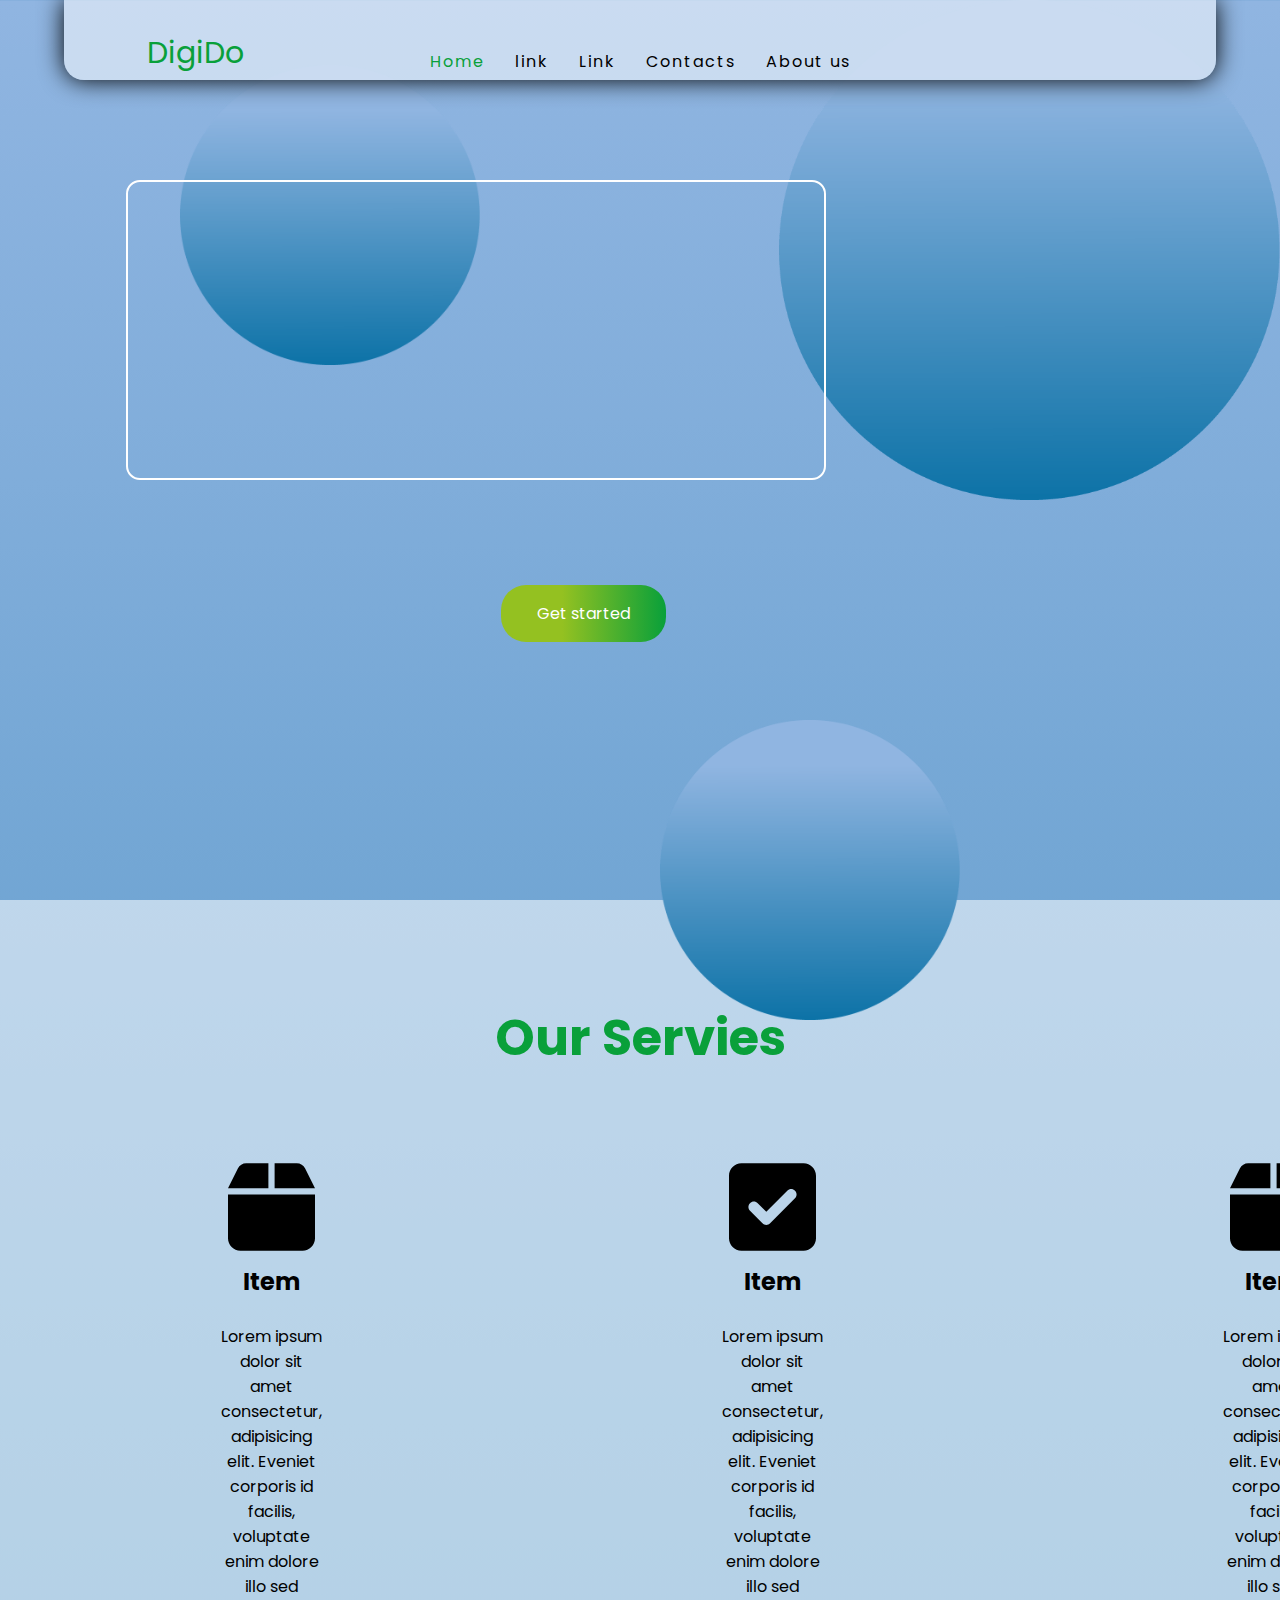
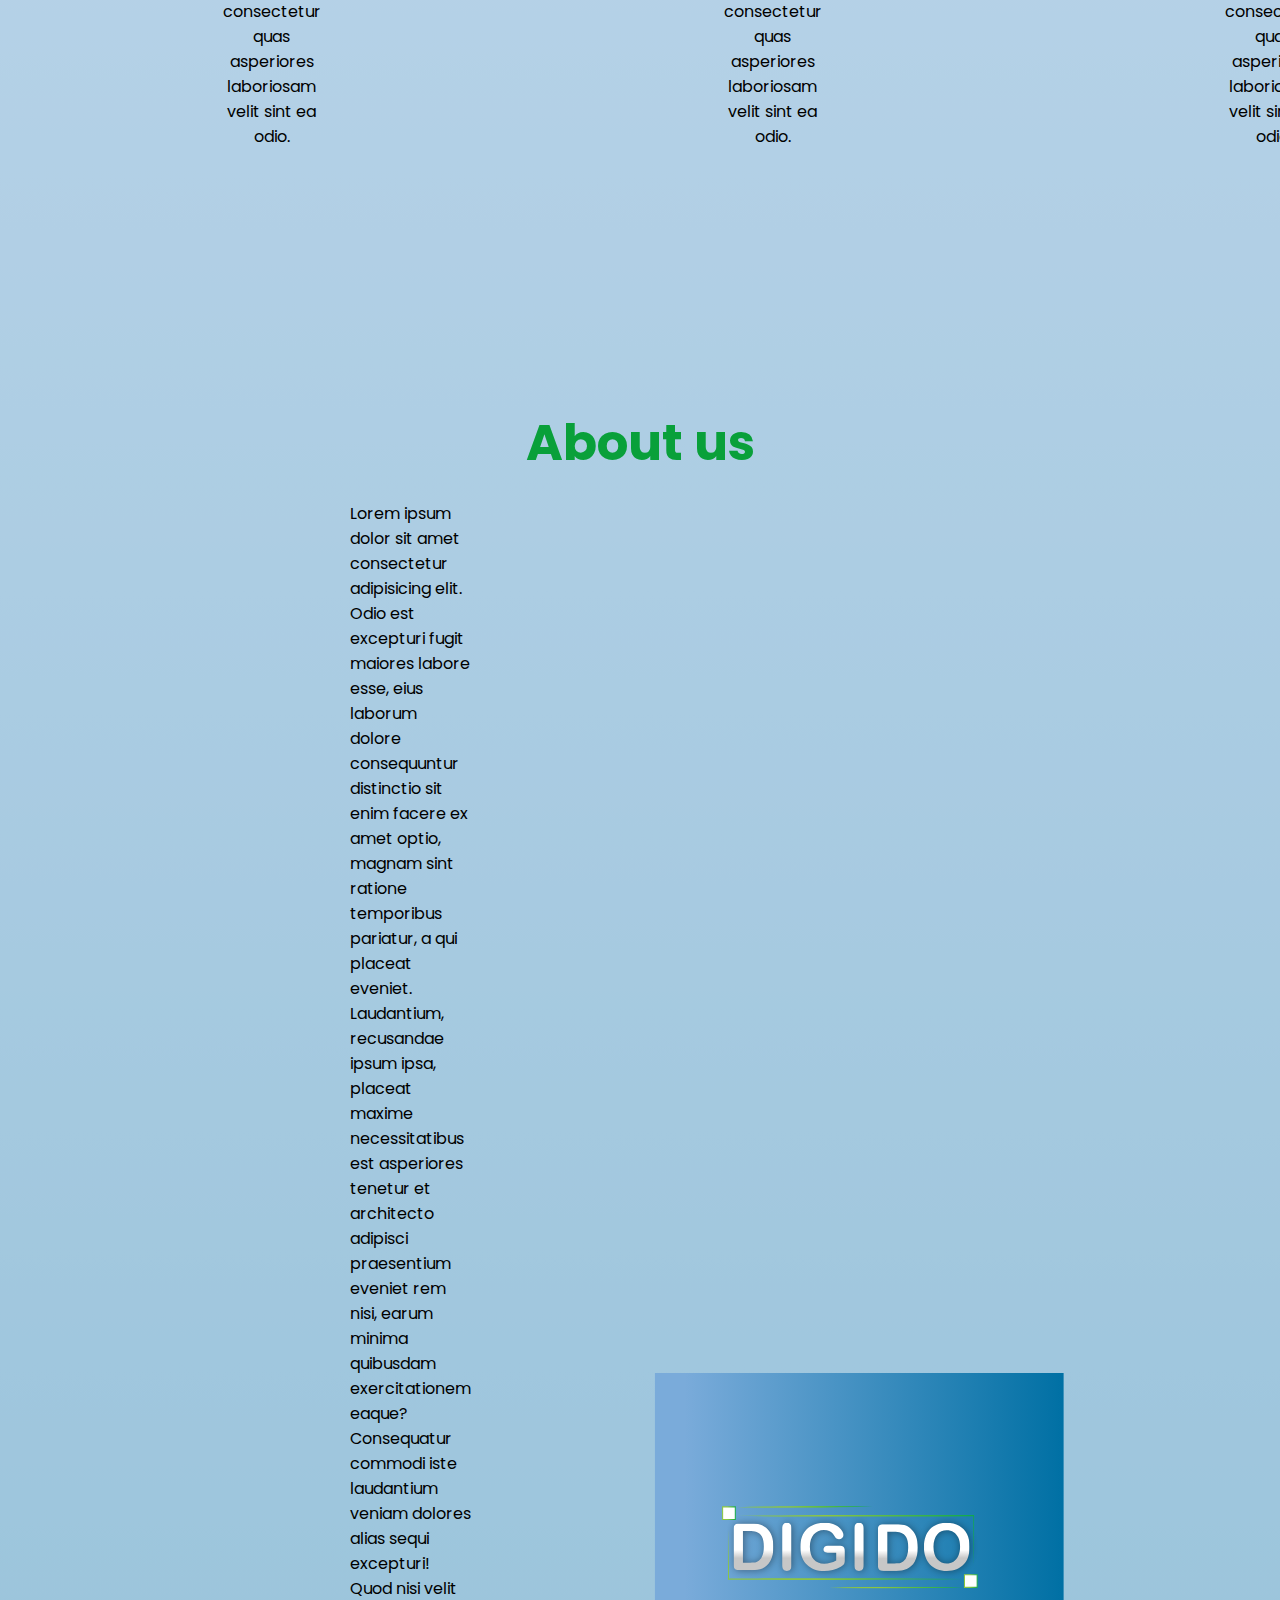
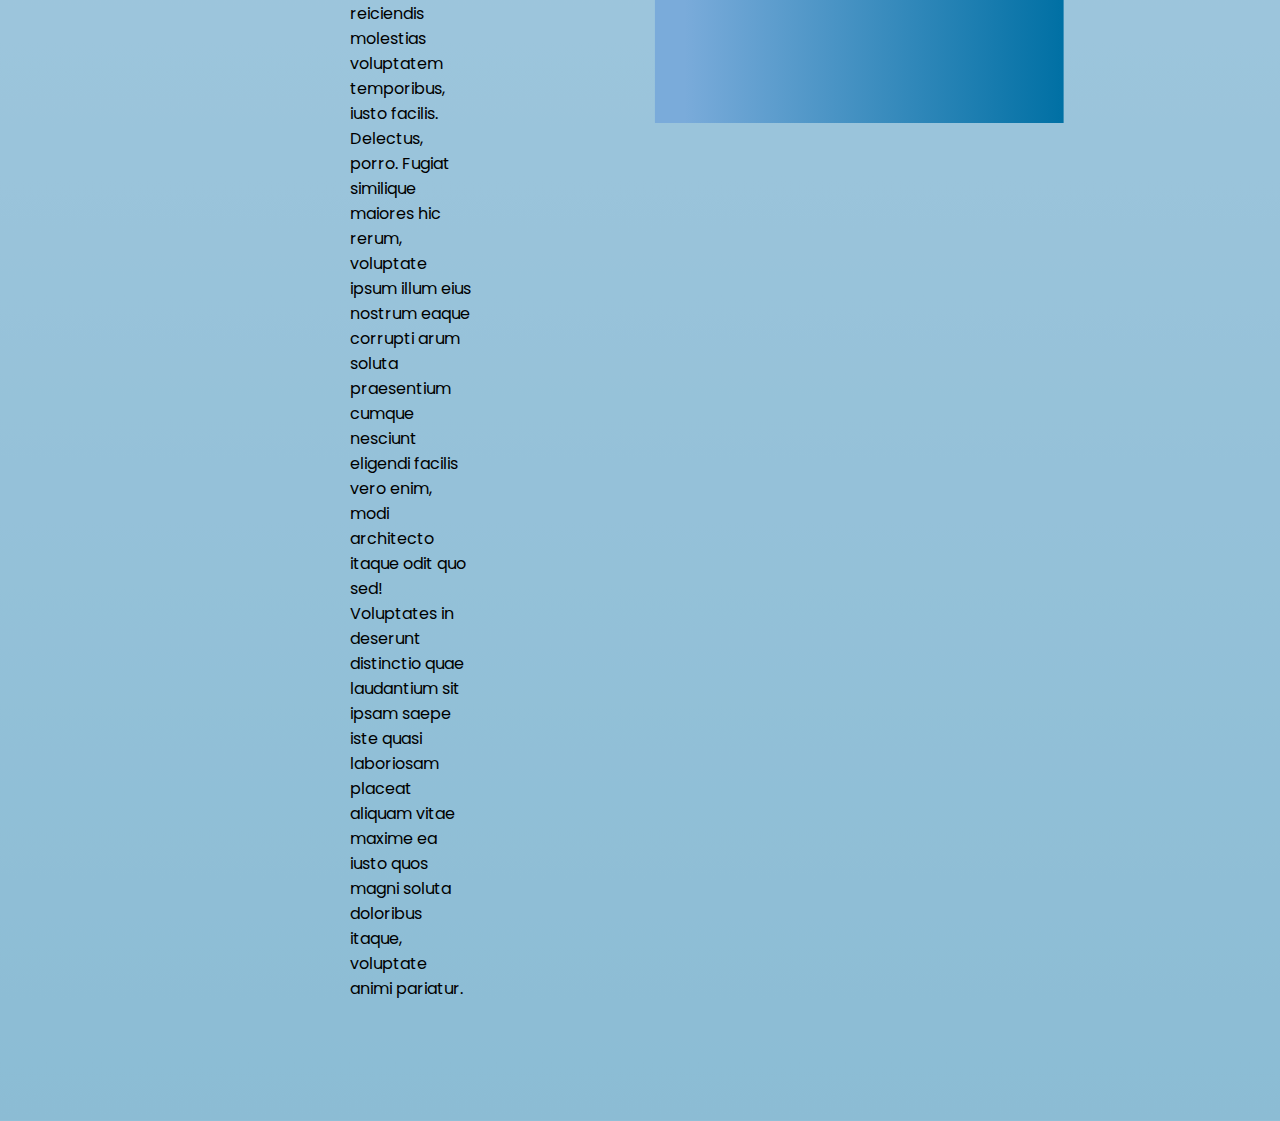
==== index.html @ 4a683888 "Add files via upload" ====
<!DOCTYPE html>
<html lang="en">
<head>
    <meta charset="UTF-8">
    <meta name="viewport" content="width=device-width, initial-scale=1.0">
    <meta http-equiv="X-UA-Compatible" content="ie=edge">
    <title>DigiDo</title>
    <link rel="stylesheet" href="style.css">
    <link rel="stylesheet" href="nav_bar.css">
    <link rel="stylesheet" href="https://cdnjs.cloudflare.com/ajax/libs/font-awesome/6.1.1/css/all.min.css">
</head>
<body>
    <header class="top-page">
        <nav class="navbar-container">
            <div class="con-logo"id="navbar__logo" >
             <a id="title" href="#top-page"> <p>DigiDo</p></a>
            </div>
            <div class="navbar__toggle" id="mobile-menu">
                <a class="bar"></a>
                <a class="bar"></a>
                <a class="bar"></a>
            </div>
            <ul class="navbar__menu">
                <li class="navbar__item"> <a href="index.html"  class="navbar__link" id="active_page" >Home</a> </li>
                <li class="navbar__item"> <a href="" class="navbar__link">link</a> </li>
                <li class="navbar__item"> <a href="#" class="navbar__link">Link</a> </li>
                
                <li class="navbar__item"> <a href="contact.html" class="navbar__link" class="navbar__link">Contacts</a> </li>
                <li class="navbar__item"> <a href=""  class="navbar__link">About us</a> </li>
           </ul>
           <div class="btns">
                <li class="btn-sing_in"><a href="">sing in </a></li>
                <li class="btn-suscribe"><a href="">Get started </a></li>
            </div>
        </nav> 
        

        <img id="sec1" src="/PNG/shape (1).png" alt="">
        <img  id="sec2" src="/PNG/shape (2).png" alt="">
        <img  id="sec3" src="/PNG/shape (3).png" alt="">
        <img  id="sec4" src="/PNG/shape (4).png" alt="">
    </header>
    <section class="section1">   
        <div class="video_prsentation">
            <video class="vieo" src="">

            </video>
        </div>
        <li class="btn-suscribe-2"><a href="">Get started </a></li>

    </section>

    <section class="Servies">
        <h1>Our Servies</h1>

        <div class="services_items">
            <div class="service">
                <img  class="service_image" src="/PNG/box-solid.svg" alt="">
                <h2>Item</h2>
                <p>
                    Lorem ipsum dolor sit amet consectetur, adipisicing elit. Eveniet corporis id facilis,
                    voluptate enim dolore illo sed consectetur quas asperiores
                    laboriosam velit sint ea odio.
                </p>
            </div>
            <div class="service">
                <img class="service_image" src="/PNG/square-check-solid.svg" alt="">
                <h2>Item</h2>
                <p>
                    Lorem ipsum dolor sit amet consectetur, adipisicing elit. Eveniet corporis id facilis,
                    voluptate enim dolore illo sed consectetur quas asperiores
                    laboriosam velit sint ea odio.
                </p>
            </div>
            <div class="service">
                    <img class="service_image" src="/PNG/box-solid.svg" alt="">
                <h2>Item</h2>
                <p>
                    Lorem ipsum dolor sit amet consectetur, adipisicing elit. Eveniet corporis id facilis,
                    voluptate enim dolore illo sed consectetur quas asperiores
                    laboriosam velit sint ea odio.
                </p>
            </div>
        </div>

        <br>
        
    </section>
    <section class="about_us">
            
            <h1>About us</h1>
            <div  class="about">
                <div class="_text">
                    <p>
                        Lorem ipsum dolor sit amet consectetur adipisicing elit. 
                        Odio est excepturi fugit maiores labore esse, eius laborum dolore consequuntur distinctio sit enim facere ex amet optio,
                        magnam sint ratione temporibus pariatur, a qui placeat eveniet. Laudantium, recusandae ipsum ipsa, placeat maxime necessitatibus est asperiores tenetur 
                        et architecto adipisci praesentium eveniet rem nisi, earum minima quibusdam exercitationem eaque? Consequatur commodi iste laudantium veniam dolores alias sequi excepturi! 
                        Quod nisi velit reiciendis molestias voluptatem temporibus, iusto facilis. Delectus, porro. Fugiat similique maiores hic rerum, voluptate ipsum illum eius nostrum eaque corrupti 
                        arum soluta praesentium cumque nesciunt eligendi facilis vero enim, modi architecto itaque odit quo sed! Voluptates in deserunt distinctio quae laudantium sit ipsam saepe iste quasi 
                        laboriosam placeat aliquam vitae maxime ea iusto quos magni soluta doloribus itaque, voluptate animi pariatur. 
                    </p>
    
                </div>
                <div >
                    <img class="image_digodo" src="/PNG/DIGIDO-V-ED.svg" alt="">
                </div> 
            </div> 
    </section>








    <footer>



    </footer>


    
    <script src="script.js"></script>
    <script src="parallax.js"></script>
</body>
</html>
---- style.css ----
@import url('https://fonts.googleapis.com/css2?family=Poppins&display=swap');
*{
    margin:0;
    padding: 0;
    box-sizing: border-box;
    font-family: "poppins", sans-serif;
}

body{
    /*overflow-x: hidden;*/
    background: rgb(6,250,208);
    background: linear-gradient(0deg, #006CA1 0%, #90B5E1 100%);
    min-height: 100vh;
}

.section1 li{
    list-style: none;

}

.video_prsentation{
    height: 300px;
    position: absolute;
    border: #fff solid 2px;
    top: 50%;
    right: 30%;
    transform: translate(-10%, -90%);
    border-radius: 14px;
    width: 700px;
}
.video_{
    height: 300px;
    position: absolute;
}


#sec1{
    position: absolute;
    height: 90px;
    top: 30px;
    right: 1306px;
}

#sec2{
    position: absolute;
    height: 500px;
    top: 0px;
    right: 0px;
}
#sec3{
    position: absolute;
    height: 300px;
    top: 65px;
    right: 800px;
}
#sec4{
    position: absolute;
    height: 300px;
    top: 80%;
    right: 25%;
}
.btn-suscribe-2{
    padding: 16px 36px;
    background:linear-gradient(90deg, #94C121 0%,#94C121 37%, #09A03A 100%); ;
    border-radius: 25px;
    text-align: center;
    justify-content: center;
    position: absolute;
    margin-left: auto;
    margin-right: auto;
    scroll-margin-top: 100px;
    top: 65%;
    right: 48%;
}

.btn-suscribe-2  a{
    text-decoration: none;
    color: #fff;
}



.services{
    min-height: 100vh;
    display: flex;
    align-items: center;
    justify-items: center;
    background: rgba(255, 255, 255, 0.493);

}
.Servies{
    padding: 100px 0px;
    min-height: 90vh;
    justify-content: center;
    align-items: center;
    text-align: center;
    background: rgba(255, 255, 255, 0.548);
}

.Servies h1{
    color: #09A03A;
    font-size: 50px;

}


.services_items{
    padding: 21px;
    display: flex;
    align-items: center;
    justify-items: center;
    justify-content: space-between;
    position: relative;

}
.services_items p{
    padding: 0px;

}

.service{
    padding: 10px 200px;
    justify-content: center;
    justify-items: center;
}
.service p{
    margin-top: 25px;
    text-justify: newspaper;
    
}
.service_image{
    margin-top: 50px;
    height: 100px;
    color: #09A03A;
}

.about_us{
    justify-content: center;
    align-items: center;
    text-align: center;
    padding: 100px 0px;
    min-height: 90vh;
    background: rgba(255, 255, 255, 0.548);
    

}
.about{
    padding: 10px 200px;
    display: flex;
    align-items: center;
    justify-items: center;
    justify-content: space-between;
    position: relative;
}

.about_us h1{
    color: #09A03A;
    font-size: 50px;
    
}

.image_digodo{
    height: 350px;
}
._text{
    justify-content: left;
    text-align: left;
    padding: 10px 150px;
}
---- nav_bar.css ----
header{
    min-height: 100vh;
    top: 0;
    left: 0;
    align-items: center;
    text-align: center;
    justify-content: center;
    
    z-index: -1;

}
.navbar-container {
    margin-left: auto;
    margin-right: auto;
    background: rgba(255, 255, 255, 0.486);
    position: relative;
    top: 0;
    height: 80px;
    width: 90%;
    background: rgba(255, 255, 255, 0.521);
    border-bottom-left-radius: 20px;
    border-bottom-right-radius: 20px;
    box-shadow: 1px 5px 25px rgba(0, 0, 0, 0.541);
    align-self: center;
    justify-content: space-around ;
    align-items: center;
    padding: 25px 80px;
    box-shadow:  0 0 25px #000;
    transition: 0.6s;
    z-index: 10000;

}
.con-logo{
    position: relative;
    text-decoration: none;
    list-style: none;
    transition: 0.6s;
    display: flex;
}
.con-logo #title{
    text-decoration: none;
    color: #09A03A;
    margin: 3px;
    margin-top: 5px;
    font-size: 30px;
}
.logo img {
    width: 50px;
    height: 50px;
}
nav ul{
    margin-top: -30px;
    position: relative;
    display: flex;
    justify-content: center;
    align-items: center;
}
nav  ul li{
    position:relative;
    list-style: none;
    
}

nav  ul li a {
    position: relative;
    margin: 0 15px;
    text-decoration: none;
    color: #000;
    letter-spacing: 2px;
    font-weight: 500px;
    transition: 0.8s;
    text-align: center;
}


nav  ul li a:hover{
    color: #000;
    text-decoration: none;
    transition: none;

}
.btns{
    margin-top: -45px;
    padding-left: 1200px;
    display: flex;
    margin-left: 50px;
}
.btns li a{
    padding: 6px 15px;
}
.btns li{
    list-style: none;
}
.btn-sing_in{
    width: 150px;
    border: solid 2px #09A03A ;
    border-radius: 25px;
    text-align: center;
    justify-content: center;
    border: solid(linear-gradient(0deg, #94C121 0%,#94C121 37%, #09A03A 100%) 2px) ;
}
.btn-sing_in a {
    text-decoration: none;
    color: #09A03A;
}
.btn-suscribe{
    margin-left: 50px;
    width: 150px;
    background:linear-gradient(90deg, #94C121 0%,#94C121 37%, #09A03A 100%); ;
    border-radius: 25px;
    text-align: center;
    justify-content: center;
}

.fixed {
    height: 80px;
    width: 100%;
    margin-left: auto;
    margin-right: auto;
    color: rgb(61, 61, 61);
    text-align: right;
    position: fixed;
    background-color: rgba(255, 255, 255, 0.918);
    padding: 36px 13px 2px;
    padding-bottom: 2px;
    margin-top: 0px;
    margin-left: 0px;
}

.fixed ul{
    position: relative;
    display: flex;
    align-items: center;
    bottom: 0px;
    margin-top: -5px;
    justify-content: center;
}
.fixed ul li {
    height: 36px;
    margin-top: 5px;
}
.fixed .navbar__link {
    font-size: 14px;
}
.fixed ul li a{
    color: #000;
    border:none;
    border-radius: 15px;
    width: 200px;
    padding: 5px;

}


.fixed .con-logo{
    position: absolute;
    bottom: 5px;
    left: 50px;
    color: #000;
}

.fixed #title{
    margin: 4px 14px 14px;
}

.fixed .btns{
    margin-top: -45px;
    display: flex;
    margin-left: 50px;
    padding-left: 1300px;
}

.fixed  .navbar__link:hover{
    background-color: #ffff;
    color:#094b;
    transition: none;
}
#active_page{
    
    color: #09A03A;
}
.fixed #active_page{
    color: #09A03A;
    background-color: #ffff;
}

.btn-suscribe  a{
    text-decoration: none;
    color: #fff;
}
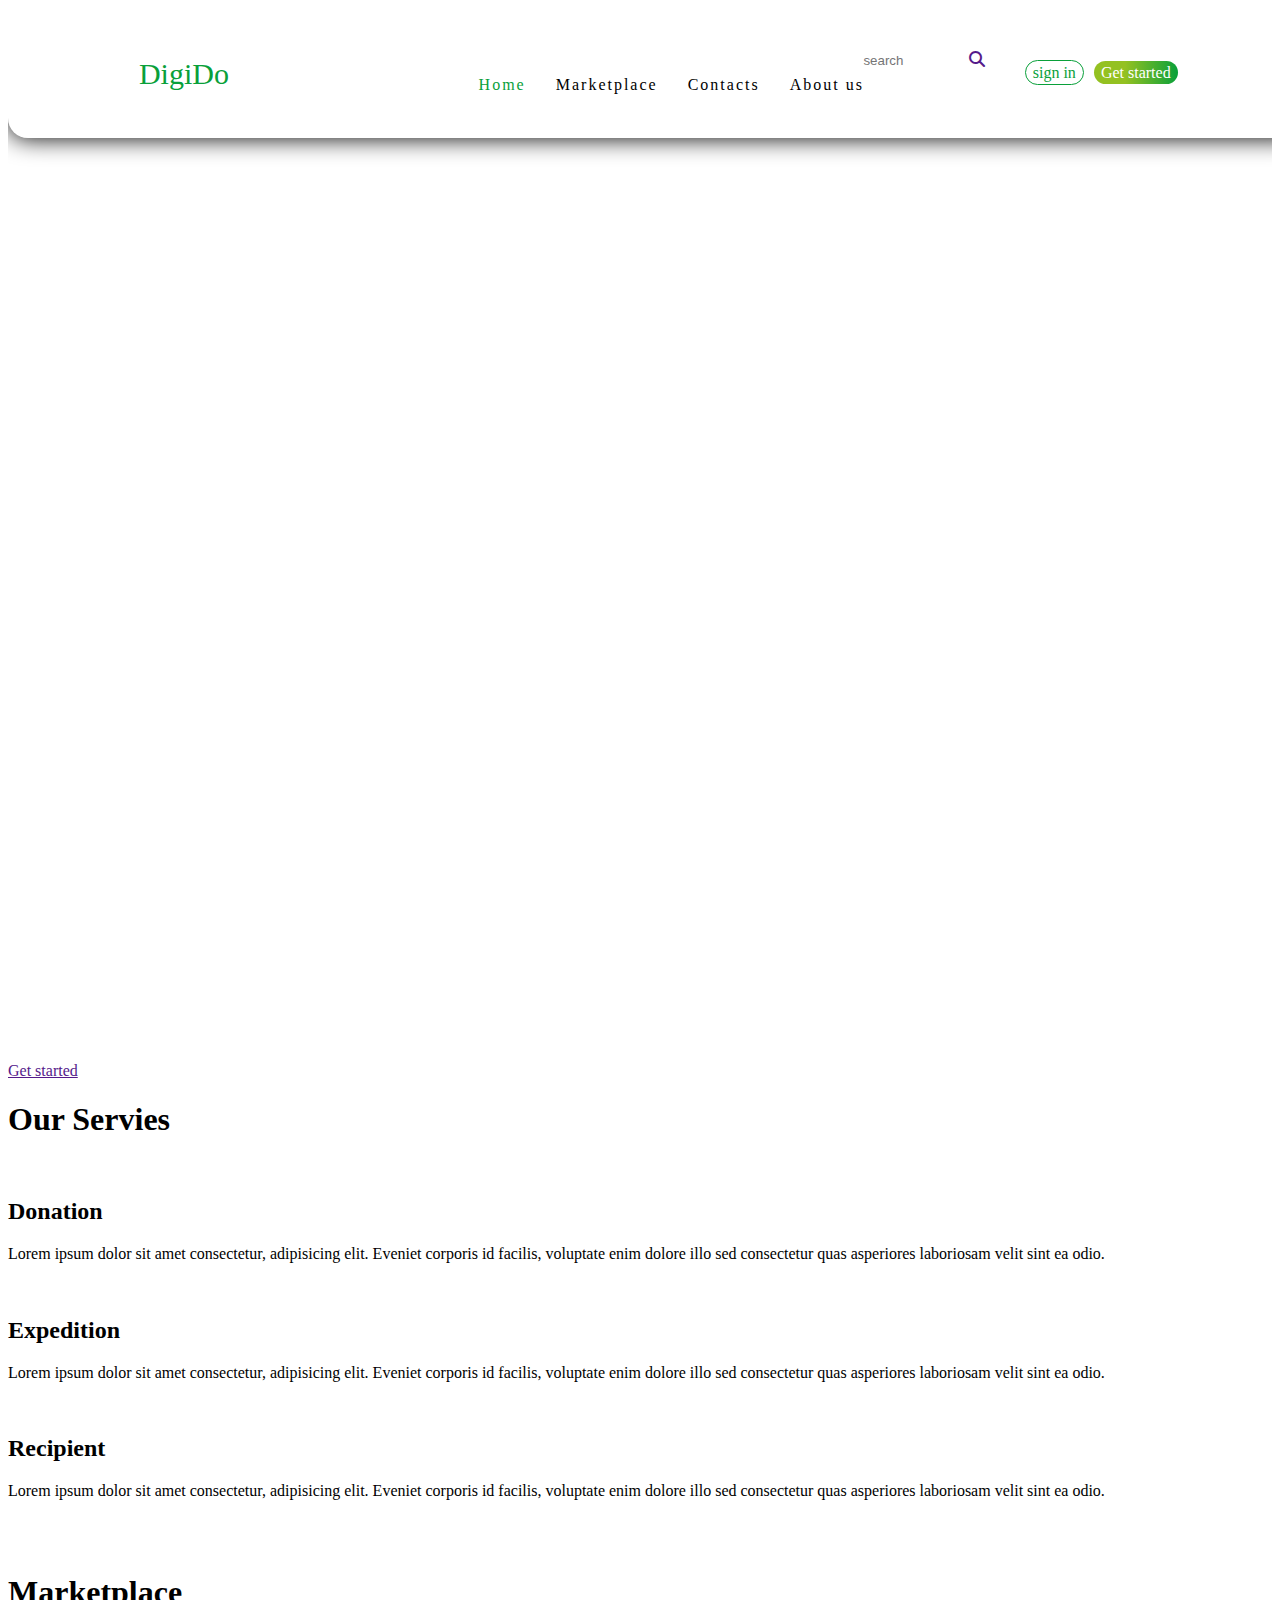
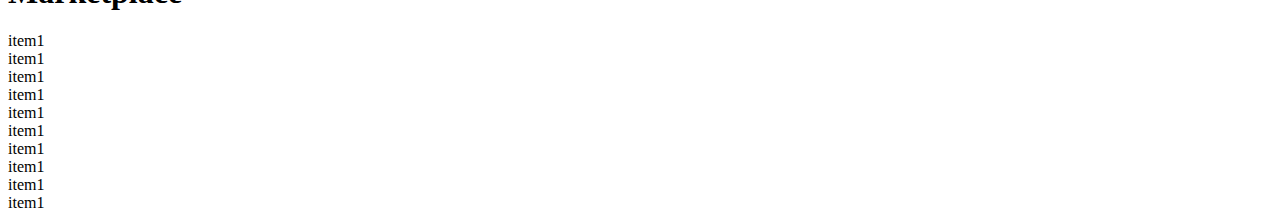
==== commit 44505b58: "Add files via upload" ====
--- a/index.html
+++ b/index.html
@@ -5,11 +5,17 @@
     <meta name="viewport" content="width=device-width, initial-scale=1.0">
     <meta http-equiv="X-UA-Compatible" content="ie=edge">
     <title>DigiDo</title>
+    <script src="https://kit.fontawesome.com/07d968da36.js" crossorigin="anonymous"></script>
     <link rel="stylesheet" href="style.css">
     <link rel="stylesheet" href="nav_bar.css">
     <link rel="stylesheet" href="https://cdnjs.cloudflare.com/ajax/libs/font-awesome/6.1.1/css/all.min.css">
 </head>
 <body>
+
+    <div class="shape1"></div>
+
+    <div class="shape2"></div>
+
     <header class="top-page">
         <nav class="navbar-container">
             <div class="con-logo"id="navbar__logo" >
@@ -22,27 +28,31 @@
             </div>
             <ul class="navbar__menu">
                 <li class="navbar__item"> <a href="index.html"  class="navbar__link" id="active_page" >Home</a> </li>
-                <li class="navbar__item"> <a href="" class="navbar__link">link</a> </li>
-                <li class="navbar__item"> <a href="#" class="navbar__link">Link</a> </li>
+                <li class="navbar__item"> <a href="#marketplace" class="navbar__link">Marketplace</a> </li>
                 
                 <li class="navbar__item"> <a href="contact.html" class="navbar__link" class="navbar__link">Contacts</a> </li>
                 <li class="navbar__item"> <a href=""  class="navbar__link">About us</a> </li>
            </ul>
+           <div class="search-bar ">
+                <input class="search_txt"  type="text" placeholder="search"> 
+                <a href="" class="search-btn"><i class="fa-solid fa-magnifying-glass"></i></a>
+            </div>
            <div class="btns">
-                <li class="btn-sing_in"><a href="">sing in </a></li>
+                <li class="btn-sign_in"><a href="">sign in </a></li>
                 <li class="btn-suscribe"><a href="">Get started </a></li>
             </div>
         </nav> 
-        
+        <img id="sec1" src="images/shape (3).png" alt="">
+        <img id="sec2" src="images/shape (3).png" alt="">
+        <img id="sec3" src="images/shape (3).png" alt="">
+        <img id="sec3_" src="images/shape (3).png" alt="">
+    </header>
 
-        <img id="sec1" src="/PNG/shape (1).png" alt="">
-        <img  id="sec2" src="/PNG/shape (2).png" alt="">
-        <img  id="sec3" src="/PNG/shape (3).png" alt="">
-        <img  id="sec4" src="/PNG/shape (4).png" alt="">
-    </header>
+    
+
     <section class="section1">   
         <div class="video_prsentation">
-            <video class="vieo" src="">
+            <video src="https://youtu.be/UMQCg0Z43Sc">
 
             </video>
         </div>
@@ -51,12 +61,12 @@
     </section>
 
     <section class="Servies">
-        <h1>Our Servies</h1>
+        <h1 class="h1">Our Servies</h1>
 
         <div class="services_items">
             <div class="service">
-                <img  class="service_image" src="/PNG/box-solid.svg" alt="">
-                <h2>Item</h2>
+                <img  class="service_image" src="PNG/donor.png" alt="">
+                <h2>Donation</h2>
                 <p>
                     Lorem ipsum dolor sit amet consectetur, adipisicing elit. Eveniet corporis id facilis,
                     voluptate enim dolore illo sed consectetur quas asperiores
@@ -64,8 +74,8 @@
                 </p>
             </div>
             <div class="service">
-                <img class="service_image" src="/PNG/square-check-solid.svg" alt="">
-                <h2>Item</h2>
+                <img class="service_image" src="PNG/sender.png" alt="">
+                <h2>Expedition</h2>
                 <p>
                     Lorem ipsum dolor sit amet consectetur, adipisicing elit. Eveniet corporis id facilis,
                     voluptate enim dolore illo sed consectetur quas asperiores
@@ -73,8 +83,8 @@
                 </p>
             </div>
             <div class="service">
-                    <img class="service_image" src="/PNG/box-solid.svg" alt="">
-                <h2>Item</h2>
+                    <img class="service_image" src="PNG/recipient.png" alt="">
+                <h2>Recipient</h2>
                 <p>
                     Lorem ipsum dolor sit amet consectetur, adipisicing elit. Eveniet corporis id facilis,
                     voluptate enim dolore illo sed consectetur quas asperiores
@@ -84,46 +94,39 @@
         </div>
 
         <br>
-        
+        <img id="sec1" src="images/shape (3).png" alt="">
     </section>
-    <section class="about_us">
-            
-            <h1>About us</h1>
-            <div  class="about">
-                <div class="_text">
-                    <p>
-                        Lorem ipsum dolor sit amet consectetur adipisicing elit. 
-                        Odio est excepturi fugit maiores labore esse, eius laborum dolore consequuntur distinctio sit enim facere ex amet optio,
-                        magnam sint ratione temporibus pariatur, a qui placeat eveniet. Laudantium, recusandae ipsum ipsa, placeat maxime necessitatibus est asperiores tenetur 
-                        et architecto adipisci praesentium eveniet rem nisi, earum minima quibusdam exercitationem eaque? Consequatur commodi iste laudantium veniam dolores alias sequi excepturi! 
-                        Quod nisi velit reiciendis molestias voluptatem temporibus, iusto facilis. Delectus, porro. Fugiat similique maiores hic rerum, voluptate ipsum illum eius nostrum eaque corrupti 
-                        arum soluta praesentium cumque nesciunt eligendi facilis vero enim, modi architecto itaque odit quo sed! Voluptates in deserunt distinctio quae laudantium sit ipsam saepe iste quasi 
-                        laboriosam placeat aliquam vitae maxime ea iusto quos magni soluta doloribus itaque, voluptate animi pariatur. 
-                    </p>
     
-                </div>
-                <div >
-                    <img class="image_digodo" src="/PNG/DIGIDO-V-ED.svg" alt="">
-                </div> 
-            </div> 
+    <section class="marketplace" >
+        <h1> Marketplace</h1>
+        <div class="midle">
+            <div   class="items">
+                <div class="position-relative">
+                    <div class="container-item"  data-auto-play-interval="4" data-draggable="true">
+                        <div class="item">item1</div>
+                        <div class="item">item1</div>
+                        <div class="item">item1</div>
+                        <div class="item">item1</div>
+                        <div class="item">item1</div>
+                        <div class="item">item1</div>
+                        <div class="item">item1</div>
+                        <div class="item">item1</div>
+                        <div class="item">item1</div>
+                        <div class="item">item1</div>
+                    </div>     
+            </div>
     </section>
+    
 
 
 
 
 
-
-
-
-    <footer>
+    <footer class="footer">
 
 
 
     </footer>
-
-
-    
     <script src="script.js"></script>
-    <script src="parallax.js"></script>
 </body>
 </html>--- a/nav_bar.css
+++ b/nav_bar.css
@@ -1,23 +1,29 @@
+
 header{
+    overflow: hidden;
     min-height: 100vh;
     top: 0;
     left: 0;
     align-items: center;
     text-align: center;
     justify-content: center;
-    
-    z-index: -1;
-
-}
+    z-index: 10000000;
+    background-image: url(PNG/bg_.png);
+    background-size: 80%;
+    background-repeat: no-repeat;
+    background-position: center;
+
+}
+
 .navbar-container {
+    display: flex;
     margin-left: auto;
     margin-right: auto;
-    background: rgba(255, 255, 255, 0.486);
+    background: rgba(255, 255, 255, 0.295);
     position: relative;
     top: 0;
     height: 80px;
     width: 90%;
-    background: rgba(255, 255, 255, 0.521);
     border-bottom-left-radius: 20px;
     border-bottom-right-radius: 20px;
     box-shadow: 1px 5px 25px rgba(0, 0, 0, 0.541);
@@ -27,7 +33,7 @@
     padding: 25px 80px;
     box-shadow:  0 0 25px #000;
     transition: 0.6s;
-    z-index: 10000;
+    z-index: 100000;
 
 }
 .con-logo{
@@ -49,7 +55,7 @@
     height: 50px;
 }
 nav ul{
-    margin-top: -30px;
+    margin-top: 40px;
     position: relative;
     display: flex;
     justify-content: center;
@@ -80,38 +86,45 @@
 
 }
 .btns{
-    margin-top: -45px;
-    padding-left: 1200px;
-    display: flex;
     margin-left: 50px;
+    top: 0px;
+    right: 2%;
+    display: flex;
+    padding: 0px 0px;
 }
 .btns li a{
-    padding: 6px 15px;
+    padding: 3px 7px;
 }
 .btns li{
     list-style: none;
 }
-.btn-sing_in{
-    width: 150px;
-    border: solid 2px #09A03A ;
+.btn-sign_in a{ 
+    text-decoration: none;
+    color: #09A03A;
+    width: 130px;
+    border: solid 1px #09A03A ;
     border-radius: 25px;
     text-align: center;
     justify-content: center;
     border: solid(linear-gradient(0deg, #94C121 0%,#94C121 37%, #09A03A 100%) 2px) ;
 }
-.btn-sing_in a {
-    text-decoration: none;
-    color: #09A03A;
-}
-.btn-suscribe{
-    margin-left: 50px;
+.btn-sign_in :hover{
+    border: solid 1px  ;
+    color: #fff;
+    background:cadetblue;
+}
+.btn-suscribe a{
+    margin-left: 10px;
     width: 150px;
     background:linear-gradient(90deg, #94C121 0%,#94C121 37%, #09A03A 100%); ;
     border-radius: 25px;
     text-align: center;
     justify-content: center;
 }
-
+.btn-suscribe :hover{
+    background:cadetblue;
+    transition: 0.6s;
+}
 .fixed {
     height: 80px;
     width: 100%;
@@ -123,21 +136,56 @@
     background-color: rgba(255, 255, 255, 0.918);
     padding: 36px 13px 2px;
     padding-bottom: 2px;
+    margin-top:auto;
+    
+}
+.search-bar .search_txt{
+    border: none;
+    outline: none;
+    background: none;
+    color: white;
+    transition: 0.4s;
+    width: 100px;
+}
+.search-bar{
+    height: 40px;
+    border-radius: 40px;
+    padding: 10px;
+    position: absolute;
+    top: 36%;
+    left: 65%;
+    top: 25%;
+}
+.fixed .search-bar{     
+    height: 40px;
+    position: absolute;
+    border-radius: 40px;
+    padding: 0px;
+    margin-left: -79px;
+    left: 80%;
+    top: 36%;
+
+}
+.search_btn{
+    color: #09A03A;
+    float: right;
+    height: 40px;
+    width: 40px;
+    border-radius: 50%;
+    align-items:center;
+}
+
+.fixed ul{
     margin-top: 0px;
-    margin-left: 0px;
-}
-
-.fixed ul{
-    position: relative;
-    display: flex;
-    align-items: center;
-    bottom: 0px;
-    margin-top: -5px;
-    justify-content: center;
+    position: relative;
+    display: flex;
+    justify-content: center;
+    align-items: center;
+    margin-left: auto;
+    margin-right: auto;
 }
 .fixed ul li {
     height: 36px;
-    margin-top: 5px;
 }
 .fixed .navbar__link {
     font-size: 14px;
@@ -164,10 +212,11 @@
 }
 
 .fixed .btns{
-    margin-top: -45px;
-    display: flex;
-    margin-left: 50px;
-    padding-left: 1300px;
+    position: absolute;
+    margin-top: 0px;
+    display: flex;
+    right: 2%;
+    top: 28px;
 }
 
 .fixed  .navbar__link:hover{
